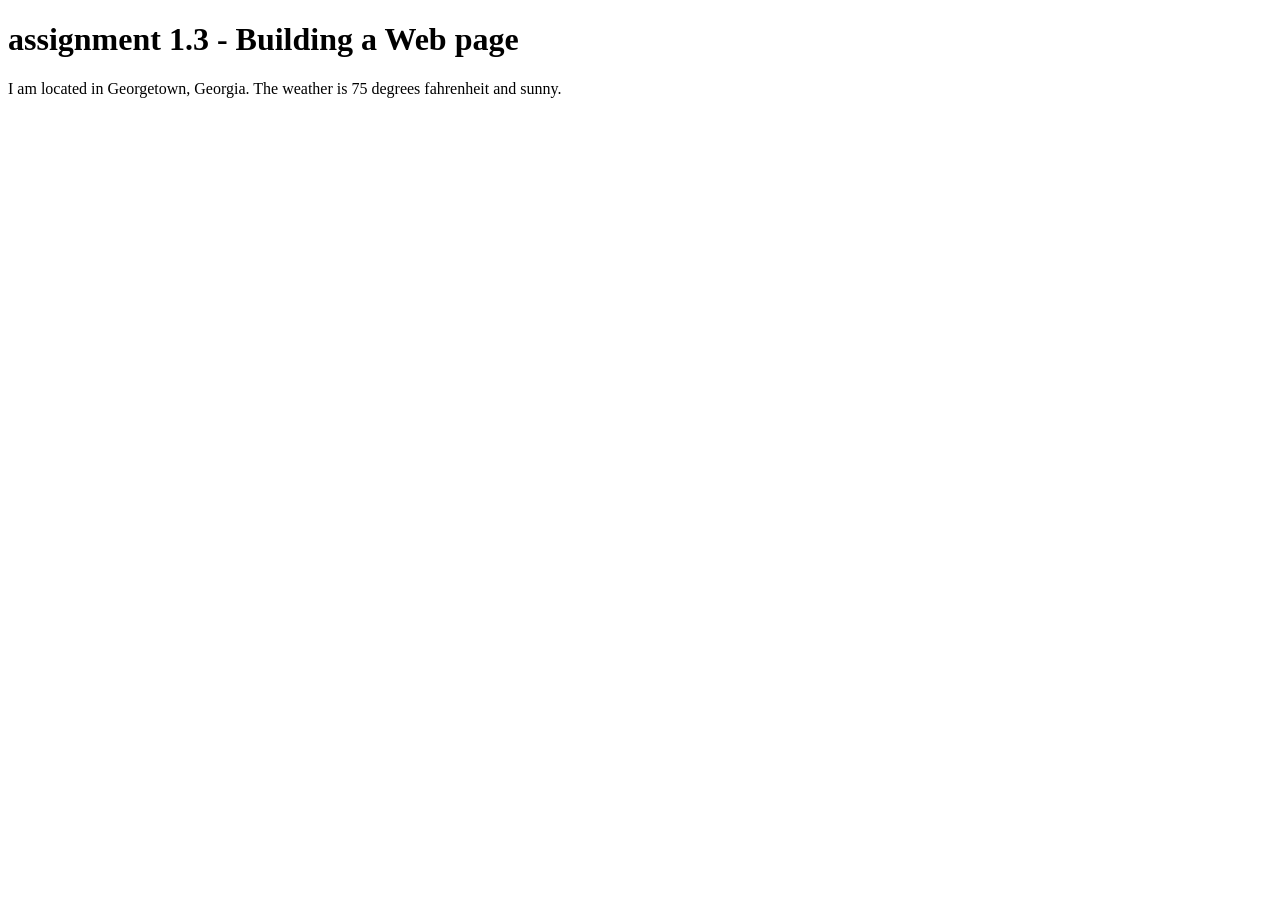
==== Module-1/Richman_Mod1_3.html @ d8785873 "refresh refresh" ====
<!DOCTYPE html>
<html lang="en">
<head>
    <meta charset="UTF-8">
    <title>CSd 340 Web Development with HTML and CSS</title>
</head>
 <body>
    <h1>assignment 1.3 - Building a Web page</h1>
    <p>I am located in Georgetown, Georgia. The weather is 75 degrees fahrenheit and sunny. </p>
 </body>
 </html>
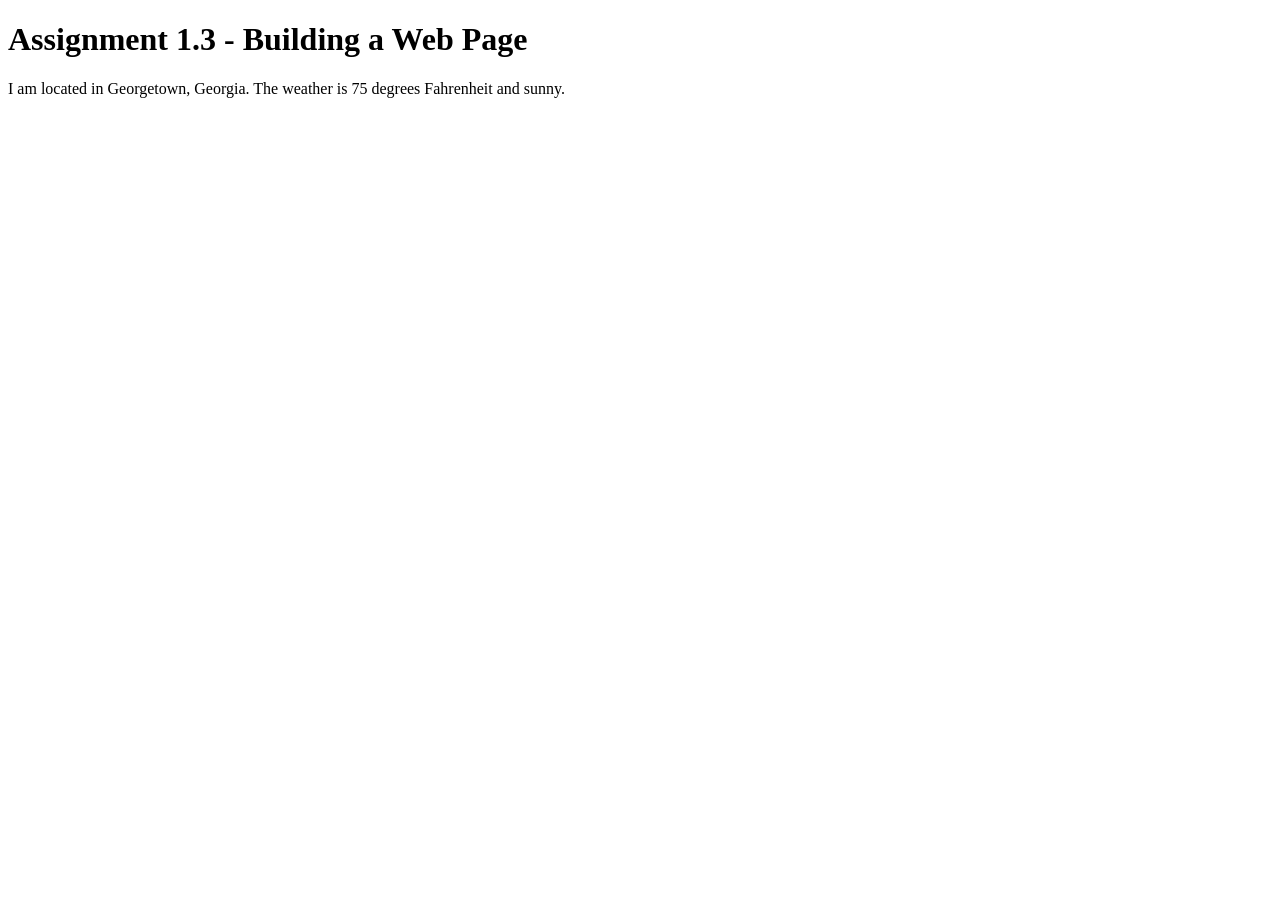
==== commit 7d029204: "Complete Module 2 Assignment" ====
--- a/Module-1/Richman_Mod1_3.html
+++ b/Module-1/Richman_Mod1_3.html
@@ -2,10 +2,10 @@
 <html lang="en">
 <head>
     <meta charset="UTF-8">
-    <title>CSd 340 Web Development with HTML and CSS</title>
+    <title>CSD 340 Web Development with HTML and CSS</title>
 </head>
  <body>
-    <h1>assignment 1.3 - Building a Web page</h1>
-    <p>I am located in Georgetown, Georgia. The weather is 75 degrees fahrenheit and sunny. </p>
+    <h1>Assignment 1.3 - Building a Web Page</h1>
+    <p>I am located in Georgetown, Georgia. The weather is 75 degrees Fahrenheit and sunny. </p>
  </body>
  </html>
